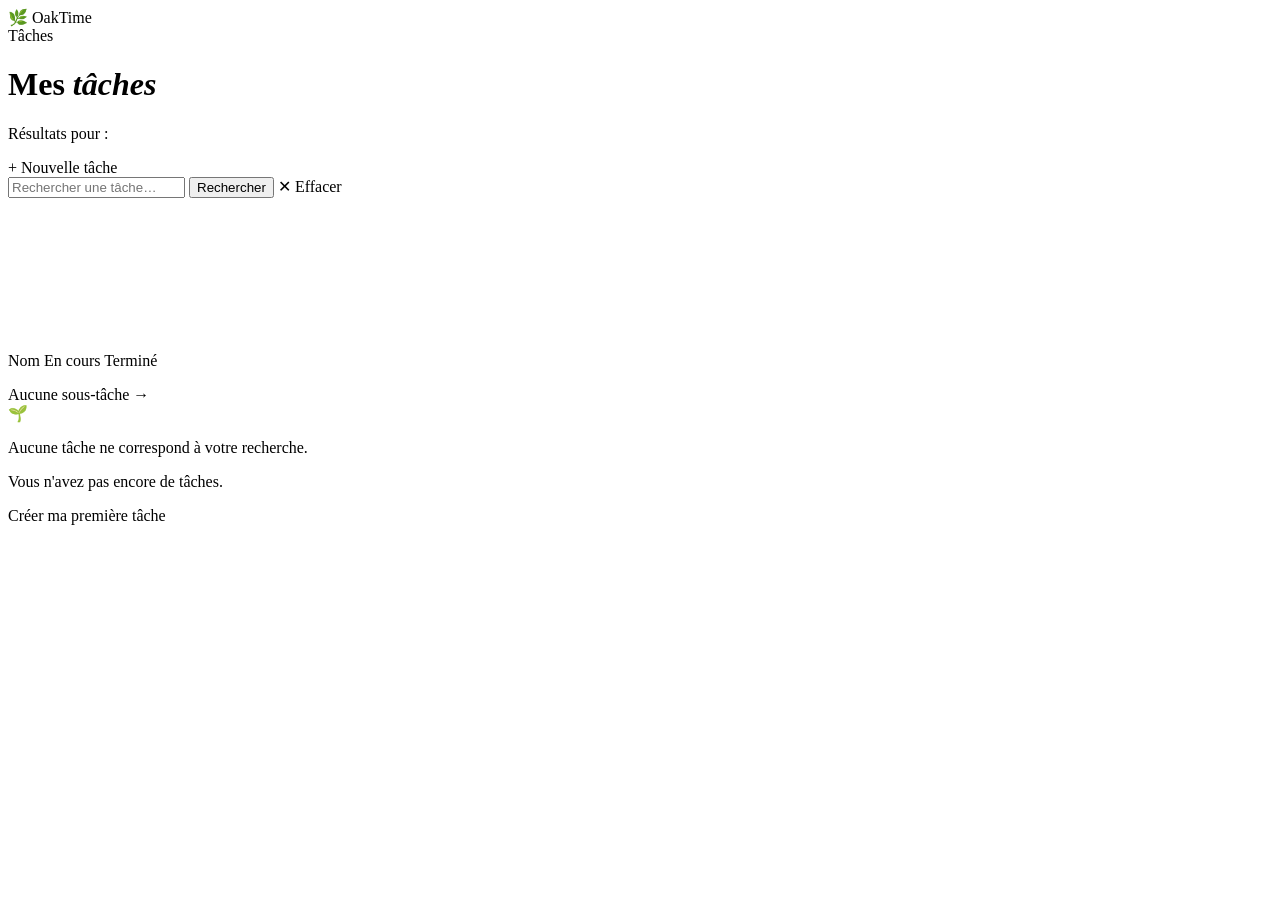
==== src/main/resources/templates/taches/liste.html @ 17e3c266 "mise en place du projet" ====
<!DOCTYPE html>
<html lang="fr" xmlns:th="http://www.thymeleaf.org">
<head>
  <meta charset="UTF-8"/>
  <meta name="viewport" content="width=device-width, initial-scale=1.0"/>
  <title>OakTime — Mes tâches</title>
  <link rel="preconnect" href="https://fonts.googleapis.com"/>
  <link href="https://fonts.googleapis.com/css2?family=DM+Serif+Display:ital@0;1&family=DM+Sans:wght@300;400;500;600&display=swap" rel="stylesheet"/>
  <!--
    Feuille de style principale de l'application.
    Séparée du template pour faciliter la maintenance et la mise en cache navigateur.
  -->
  <link rel="stylesheet" th:href="@{/css/tache.css}"/>
</head>
<body>

<!-- ===== HEADER ===== -->
<header class="page-header">
  <div class="header-inner">
    <div class="header-brand">
      <a th:href="@{/taches}" class="brand-link">
        <span class="brand-icon">🌿</span>
        <span class="brand-name">OakTime</span>
      </a>
    </div>
    <nav class="header-nav">
      <a th:href="@{/taches}" class="nav-link nav-link--active">Tâches</a>
    </nav>
  </div>
</header>

<!-- ===== CONTENU PRINCIPAL ===== -->
<main class="page-main">
  <div class="page-wrapper">

    <!-- Titre + bouton création -->
    <div class="page-title-row">
      <div>
        <h1 class="page-title">Mes <em>tâches</em></h1>
        <p class="page-subtitle" th:if="${recherche != null}">
          Résultats pour : <strong th:text="${recherche}"></strong>
        </p>
      </div>
      <a th:href="@{/taches/nouveau}" class="btn btn-primary">+ Nouvelle tâche</a>
    </div>

    <!-- Message de succès flash -->
    <div class="alert alert-success" th:if="${messageSucces}" th:text="${messageSucces}"></div>

    <!-- Barre de recherche -->
    <div class="search-bar">
      <form th:action="@{/taches}" method="get" class="search-form">
        <input type="text"
               name="recherche"
               class="search-input"
               placeholder="Rechercher une tâche…"
               th:value="${recherche}"/>
        <button type="submit" class="btn btn-ghost">Rechercher</button>
        <a th:href="@{/taches}" class="btn btn-ghost" th:if="${recherche != null}">✕ Effacer</a>
      </form>
    </div>

    <!-- Liste des tâches -->
    <div class="tache-grid-wrap" th:if="${not #lists.isEmpty(taches)}">
      <svg class="deps-svg" id="deps-svg-liste" aria-hidden="true"></svg>

      <div th:each="tache : ${taches}"
           class="tache-card sous-tache-panel"
           th:data-nom="${#strings.toLowerCase(tache.nom)}"
           th:data-debut="${tache.dateDebutStr}"
           th:data-fin="${tache.dateFinStr}"
           th:data-tache-id="${tache.id}"
           th:data-predecesseurs="${#strings.listJoin(tache.predecesseurs.![id], ',')}">

        <a th:href="@{/taches/{id}(id=${tache.id})}" class="tache-card-link">

          <div class="tache-card__header">
            <span class="tache-card__nom" th:text="${tache.nom}">Nom</span>
            <span th:if="${tache.statutKanban != null and tache.statutKanban.name() == 'EN_COURS'}"
                  class="badge badge-en-cours">En cours</span>
            <span th:if="${tache.statutKanban != null and tache.statutKanban.name() == 'TERMINE'}"
                  class="badge badge-termine">Terminé</span>
          </div>

          <p th:if="${tache.description != null and !tache.description.isEmpty()}"
             class="tache-card__desc"
             th:text="${#strings.abbreviate(tache.description, 100)}"></p>

          <div class="tache-card__meta">
            <span th:if="${tache.dateDebut != null}"
                  class="meta-chip meta-chip--sage"
                  th:text="'▶ ' + ${tache.dateDebutAffichage}"></span>
            <span th:if="${tache.dateFin != null}"
                  class="meta-chip meta-chip--lavender"
                  th:text="'⏹ ' + ${tache.dateFinAffichage}"></span>
          </div>

          <div class="tache-card__footer">
            <span class="sous-taches-count" th:if="${tache.nombreSousTaches > 0}"
                  th:text="${tache.nombreSousTaches} + ' sous-tâche' + (${tache.nombreSousTaches} > 1 ? 's' : '')"></span>
            <span class="sous-taches-count sous-taches-count--empty" th:if="${tache.nombreSousTaches == 0}">
              Aucune sous-tâche
            </span>
            <span class="tache-card__arrow">→</span>
          </div>

        </a>
      </div>
    </div><!-- fin tache-grid-wrap -->

    <!-- État vide -->
    <div class="empty-state" th:if="${#lists.isEmpty(taches)}">
      <span class="empty-state__icon">🌱</span>
      <p th:if="${recherche != null}">Aucune tâche ne correspond à votre recherche.</p>
      <p th:if="${recherche == null}">Vous n'avez pas encore de tâches.</p>
      <a th:href="@{/taches/nouveau}" class="btn btn-primary" th:if="${recherche == null}">
        Créer ma première tâche
      </a>
    </div>

  </div>
</main>

<!--
  Script principal de l'application.
  Séparé du template pour faciliter la maintenance et la mise en cache navigateur.
-->
<script th:src="@{/js/tache.js}"></script>
</body>
</html>
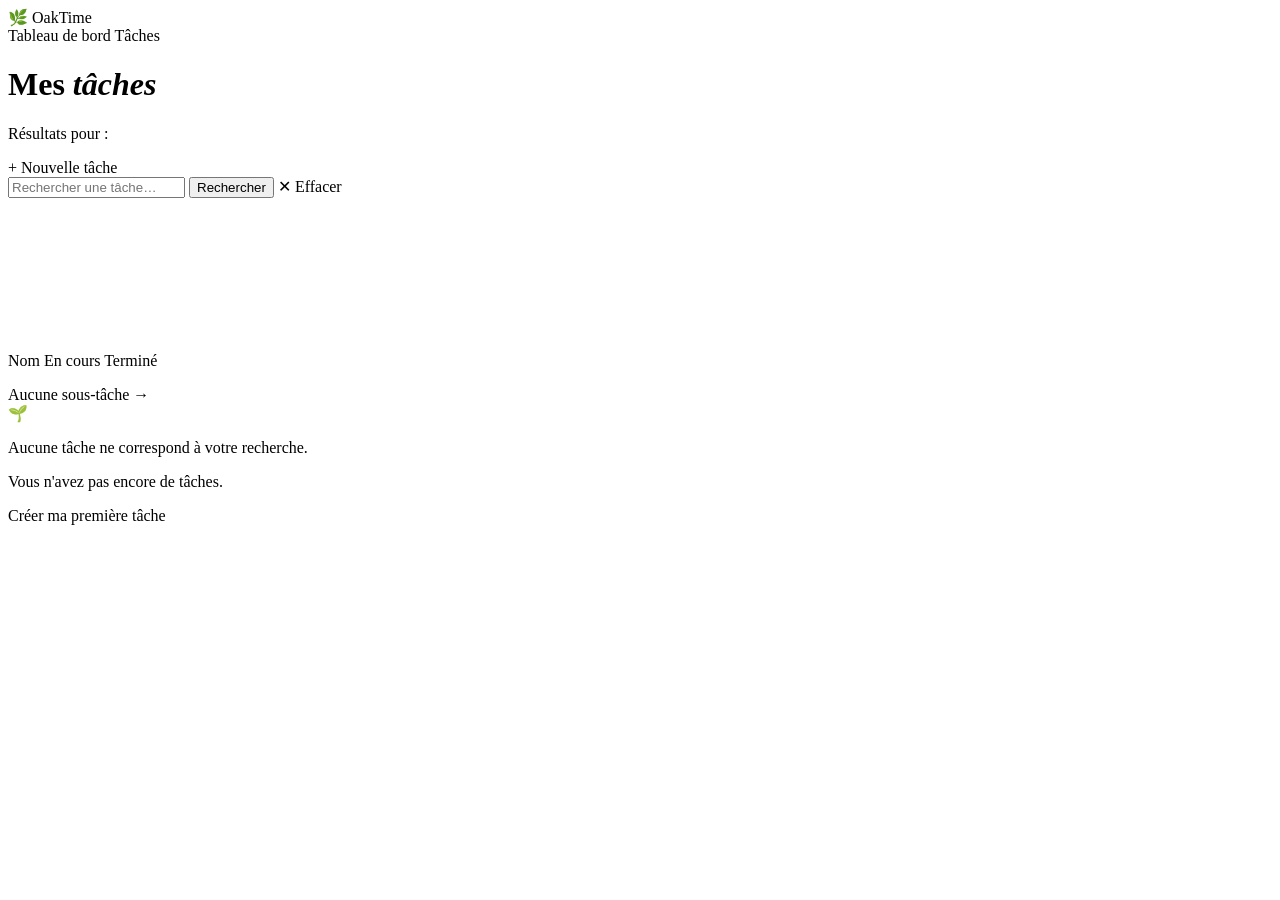
==== commit e23ba45b: "[Jean Cerien IA] Tableau de bord général — DTO, service, controller, vue, menu" ====
--- a/src/main/resources/templates/taches/liste.html
+++ b/src/main/resources/templates/taches/liste.html
@@ -6,10 +6,6 @@
   <title>OakTime — Mes tâches</title>
   <link rel="preconnect" href="https://fonts.googleapis.com"/>
   <link href="https://fonts.googleapis.com/css2?family=DM+Serif+Display:ital@0;1&family=DM+Sans:wght@300;400;500;600&display=swap" rel="stylesheet"/>
-  <!--
-    Feuille de style principale de l'application.
-    Séparée du template pour faciliter la maintenance et la mise en cache navigateur.
-  -->
   <link rel="stylesheet" th:href="@{/css/tache.css}"/>
 </head>
 <body>
@@ -18,12 +14,13 @@
 <header class="page-header">
   <div class="header-inner">
     <div class="header-brand">
-      <a th:href="@{/taches}" class="brand-link">
+      <a th:href="@{/}" class="brand-link">
         <span class="brand-icon">🌿</span>
         <span class="brand-name">OakTime</span>
       </a>
     </div>
     <nav class="header-nav">
+      <a th:href="@{/}"       class="nav-link">Tableau de bord</a>
       <a th:href="@{/taches}" class="nav-link nav-link--active">Tâches</a>
     </nav>
   </div>
@@ -106,7 +103,7 @@
 
         </a>
       </div>
-    </div><!-- fin tache-grid-wrap -->
+    </div>
 
     <!-- État vide -->
     <div class="empty-state" th:if="${#lists.isEmpty(taches)}">
@@ -121,10 +118,6 @@
   </div>
 </main>
 
-<!--
-  Script principal de l'application.
-  Séparé du template pour faciliter la maintenance et la mise en cache navigateur.
--->
 <script th:src="@{/js/tache.js}"></script>
 </body>
-</html>+</html>
